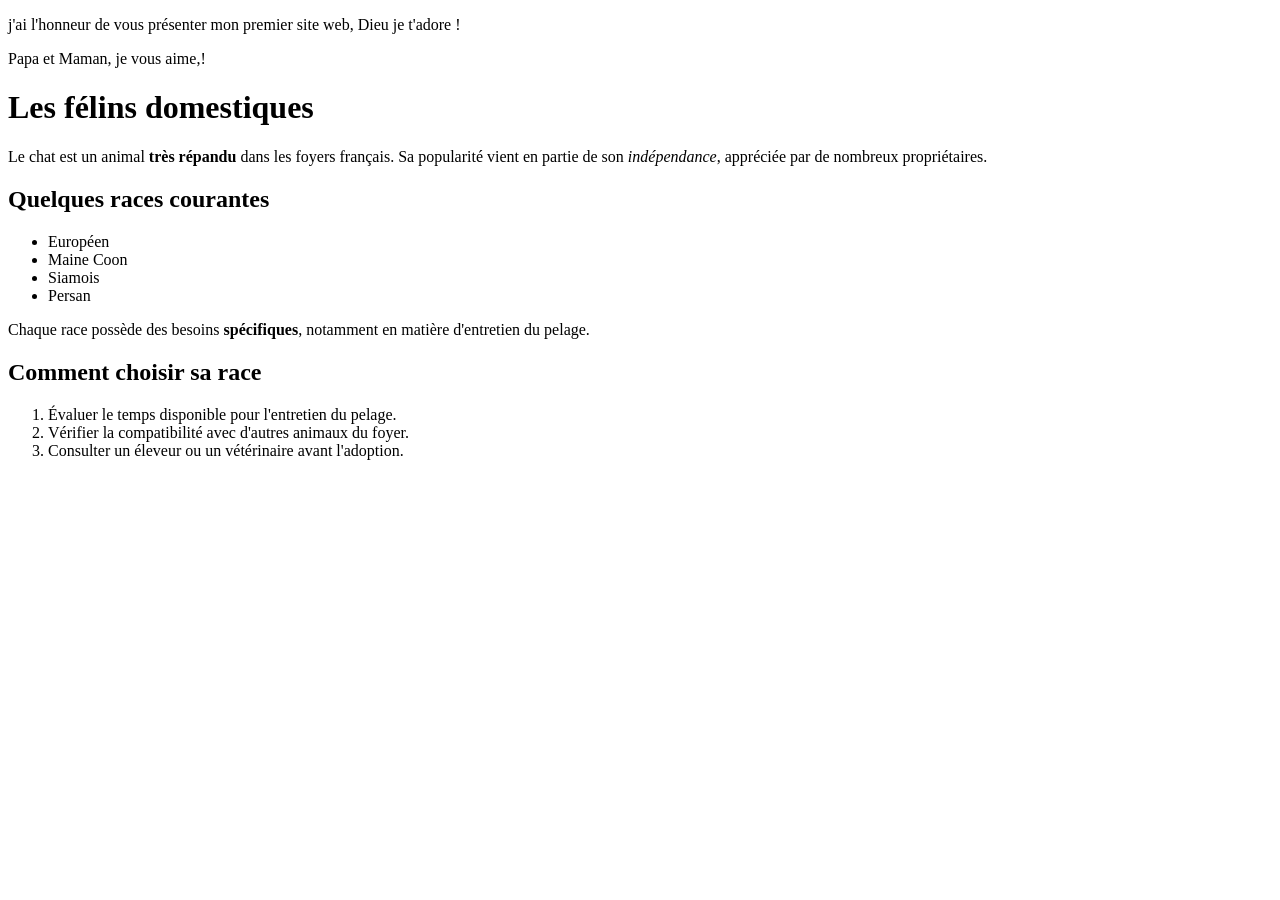
==== cours/html-css/03-texte-et-css/index.html @ 9d113754 "Partie 3 : WIP" ====
<!DOCTYPE html>
<html lang="fr">

<head>
    <meta charset="UTF-8">
    <title> le monde est beau </title>
</head>

<body>
    <p> j'ai l'honneur de vous présenter mon premier site web, Dieu je t'adore !</p>
    <p> Papa et Maman, je vous aime,!</p>
</body>

</html>
<!DOCTYPE html>
<html lang="fr">

<head>
    <meta charset="UTF-8">
    <title>Les félins domestiques</title>
    <link rel="stylesheet" href="style.css">
</head>

<body>
    <h1>Les félins domestiques</h1>
    <p>Le chat est un animal <strong>très répandu</strong> dans les foyers français. Sa popularité vient en partie de
        son
        <em>indépendance</em>, appréciée par de nombreux propriétaires.
    </p>
    <h2>Quelques races courantes</h2>
    <ul>
        <li class="recommandee">Européen</li>
        <li>Maine Coon</li>
        <li>Siamois</li>
        <li>Persan</li>
    </ul>
    <p>Chaque race possède des besoins <strong>spécifiques</strong>, notamment en matière d'entretien du pelage.</p>
    <h2>Comment choisir sa race</h2>
    <ol>
        <li>Évaluer le temps disponible pour l'entretien du pelage.</li>
        <li>Vérifier la compatibilité avec d'autres animaux du foyer.</li>
        <li>Consulter un éleveur ou un vétérinaire avant l'adoption.</li>
    </ol>

</body>

</html>
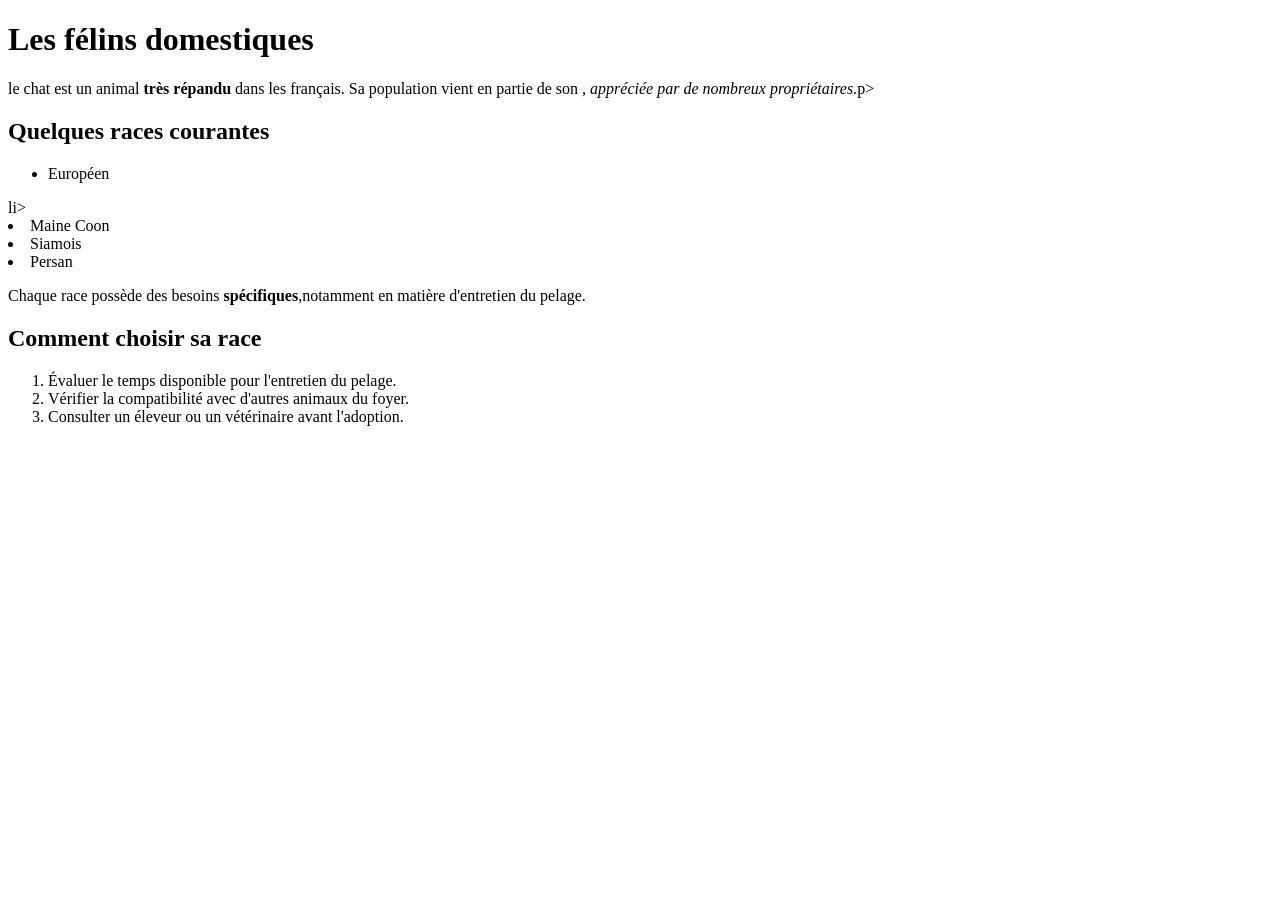
==== commit d023b17b: "Partie 1 : premier fichier HTML5" ====
--- a/cours/html-css/03-texte-et-css/index.html
+++ b/cours/html-css/03-texte-et-css/index.html
@@ -1,40 +1,23 @@
 <!DOCTYPE html>
-<html lang="fr">
-
-<head>
-    <meta charset="UTF-8">
-    <title> le monde est beau </title>
-</head>
-
-<body>
-    <p> j'ai l'honneur de vous présenter mon premier site web, Dieu je t'adore !</p>
-    <p> Papa et Maman, je vous aime,!</p>
-</body>
-
-</html>
-<!DOCTYPE html>
-<html lang="fr">
-
-<head>
-    <meta charset="UTF-8">
-    <title>Les félins domestiques</title>
-    <link rel="stylesheet" href="style.css">
+<html lang="fr" <head>
+<meta charset="UTF-8">
+<title>Texte et CSS</title>
+<link rel="stylesheet" href="style.css">
 </head>
 
 <body>
     <h1>Les félins domestiques</h1>
-    <p>Le chat est un animal <strong>très répandu</strong> dans les foyers français. Sa popularité vient en partie de
-        son
-        <em>indépendance</em>, appréciée par de nombreux propriétaires.
-    </p>
+    <p> le chat est un animal <strong>très répandu</strong> dans les français. Sa population vient en partie de son
+        <em>, appréciée par de nombreux propriétaires.</em>p>
     <h2>Quelques races courantes</h2>
     <ul>
-        <li class="recommandee">Européen</li>
-        <li>Maine Coon</li>
-        <li>Siamois</li>
-        <li>Persan</li>
+        <li class="recommandee">Européen
+    </ul>li>
+    <li>Maine Coon</li>
+    <li>Siamois</li>
+    <li>Persan</li>
     </ul>
-    <p>Chaque race possède des besoins <strong>spécifiques</strong>, notamment en matière d'entretien du pelage.</p>
+    <p>Chaque race possède des besoins <strong>spécifiques</strong>,notamment en matière d'entretien du pelage.</p>
     <h2>Comment choisir sa race</h2>
     <ol>
         <li>Évaluer le temps disponible pour l'entretien du pelage.</li>
@@ -42,6 +25,4 @@
         <li>Consulter un éleveur ou un vétérinaire avant l'adoption.</li>
     </ol>
 
-</body>
-
 </html>
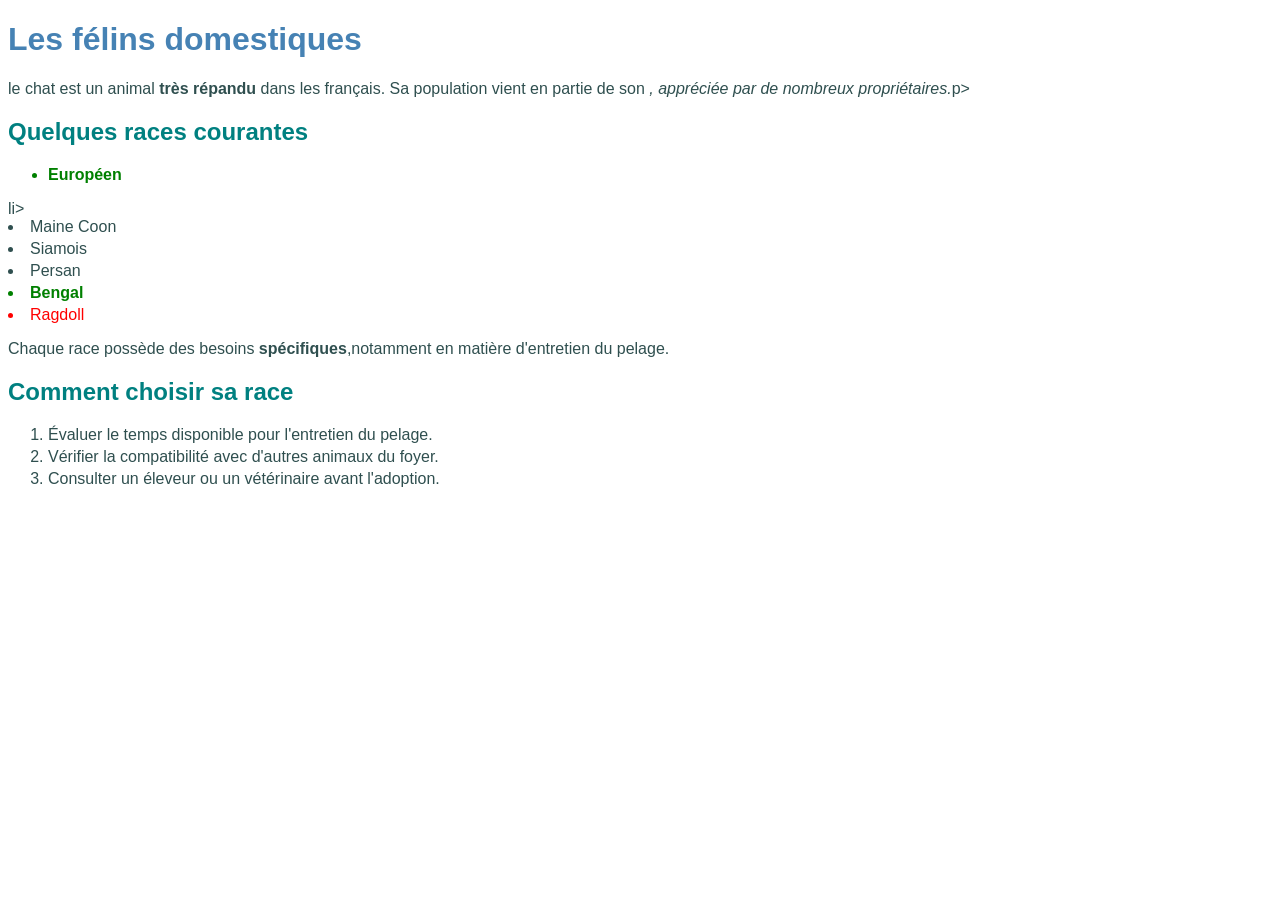
==== commit dce94ef7: "j'ai ajouté deux races en plus" ====
--- a/cours/html-css/03-texte-et-css/index.html
+++ b/cours/html-css/03-texte-et-css/index.html
@@ -16,6 +16,8 @@
     <li>Maine Coon</li>
     <li>Siamois</li>
     <li>Persan</li>
+    <li class="recommandee">Bengal</li>
+    <li class="deconseillee">Ragdoll</li>
     </ul>
     <p>Chaque race possède des besoins <strong>spécifiques</strong>,notamment en matière d'entretien du pelage.</p>
     <h2>Comment choisir sa race</h2>
--- a/cours/html-css/03-texte-et-css/style.css
+++ b/cours/html-css/03-texte-et-css/style.css
@@ -0,0 +1,29 @@
+body {
+    font-family: Arial, sans-serif;
+    color: darkslategray;
+}
+
+h1 {
+    color: steelblue;
+}
+
+h2 {
+    color: teal;
+}
+
+li {
+    margin-bottom: 4px;
+}
+
+.recommandee {
+    font-weight: bold;
+    color: seagreen;
+}
+
+.recommandee {
+    color: green;
+}
+
+.deconseillee {
+    color: red;
+}
